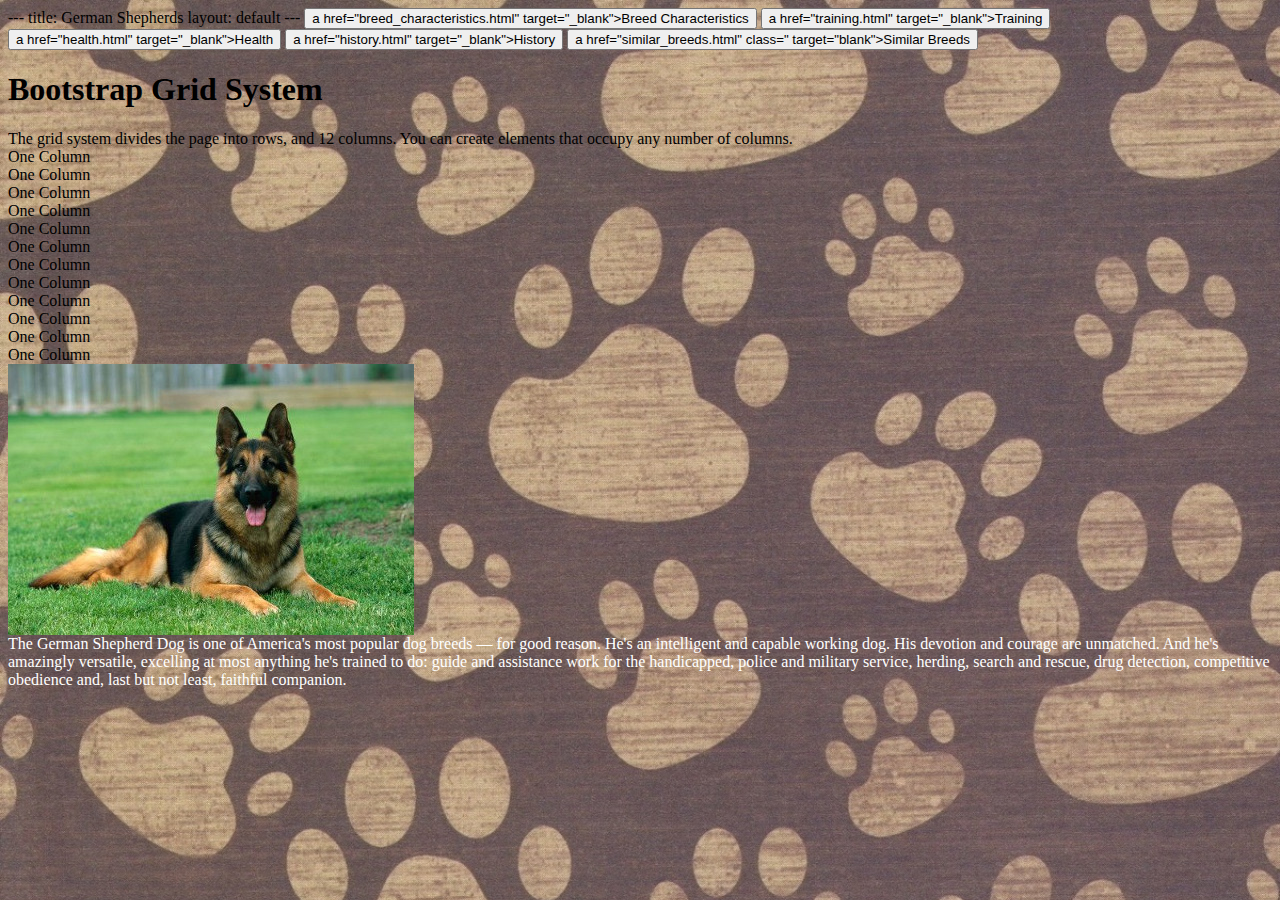
==== index.html @ 10619c78 "ginafalcone.github.io" ====
---
title: German Shepherds
layout: default
---
<!DOCTYPE html>
<html>
<head>
<style>
body {
  background-image: url("background.jpg")
}
</style>
</head>
<body>
<link rel="stylesheet" type=text/css" href="style.css">
<button type="button" class="btn btn-info">a href="breed_characteristics.html" target="_blank">Breed Characteristics</a></button>
<button type="button" class="btn btn-info">a href="training.html" target="_blank">Training</a></button>
<button type="button" class="btn btn-info">a href="health.html" target="_blank">Health</a></button>
<button type="button" class="btn btn-info">a href="history.html" target="_blank">History</a></button>
<button type="button" class="btn btn-info">a href="similar_breeds.html" class=" target="blank">Similar Breeds</a></button>
<!DOCTYPE html>
<html>
<head>

    <div class="container my_container">
    <h1>Bootstrap Grid System</h1>
    The grid system divides the page into rows, and 12 columns. You can create elements that occupy any number of columns.
    <div class="row">
      <div class="col-md-1">
        One Column
      </div>
      <div class="col-md-1">
        One Column
      </div>
      <div class="col-md-1">
        One Column
      </div>
      <div class="col-md-1">
        One Column
      </div>
      <div class="col-md-1">
        One Column
      </div>
      <div class="col-md-1">
        One Column
      </div>
      <div class="col-md-1">
        One Column
      </div>
      <div class="col-md-1">
        One Column
      </div>
      <div class="col-md-1">
        One Column
      </div>
      <div class="col-md-1">
        One Column
      </div>
      <div class="col-md-1">
        One Column
      </div>
      <div class="col-md-1">
        One Column
      </div>
    </div>
<div class="row">
<div class="col-md-6">
  <img src="dog.jpg">
	</div>
 <div class="col-md-6">
  <font color="white">The German Shepherd Dog is one of America's most popular dog breeds — for good reason. He's an intelligent and capable working dog. His devotion and courage are unmatched. And he's amazingly versatile, excelling at most anything he's trained to do: guide and assistance work for the handicapped, police and military service, herding, search and rescue, drug detection, competitive obedience and, last but not least, faithful companion.</font>
	</div>
	</div>
</body>
</html>
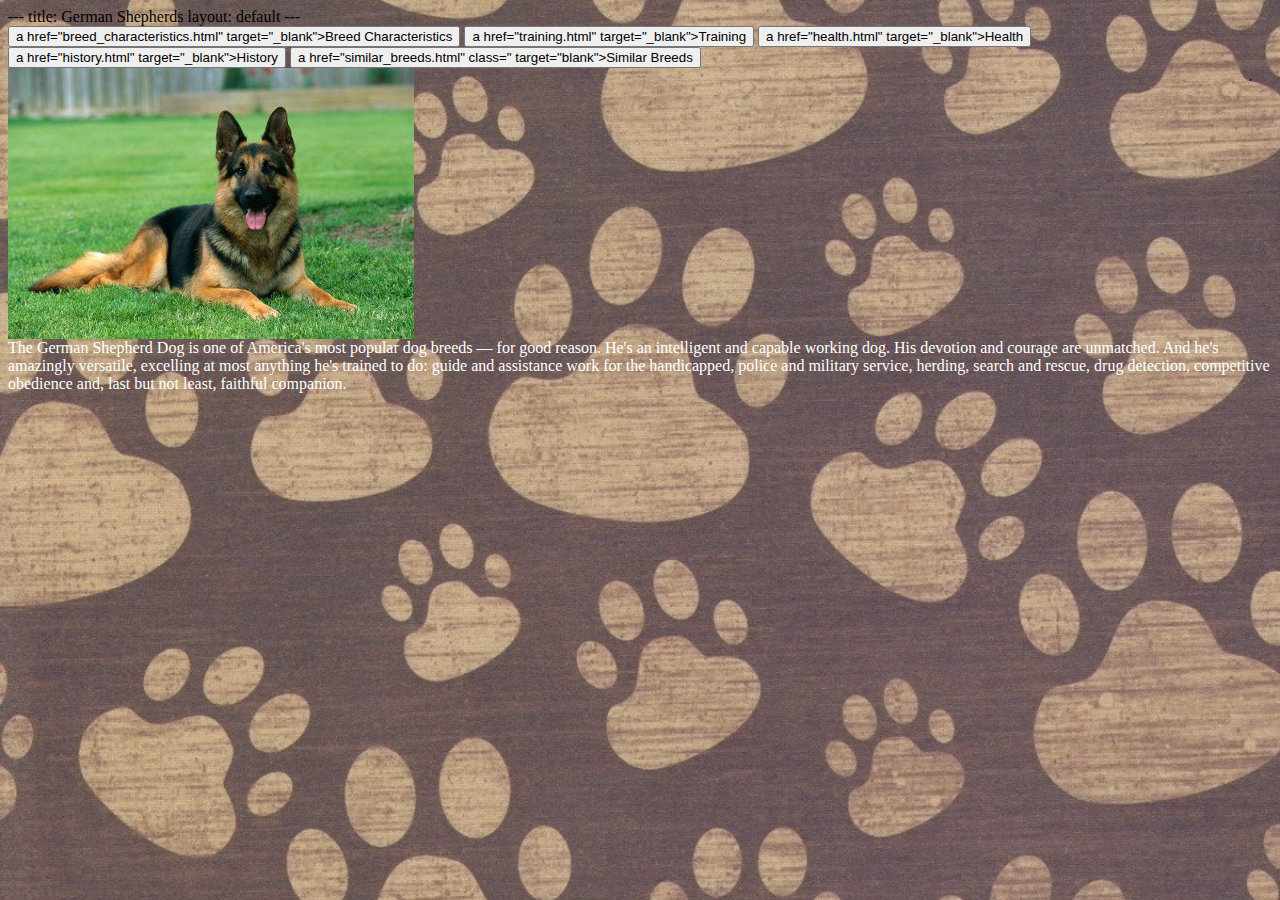
==== commit 132566c6: "ginafalcone.github.io" ====
--- a/index.html
+++ b/index.html
@@ -13,6 +13,34 @@
 </head>
 <body>
 <link rel="stylesheet" type=text/css" href="style.css">
+<div class="container my_container">
+<div class="row">
+  <div class="col-md-1">
+  </div>
+  <div class="col-md-1">
+  </div>
+  <div class="col-md-1">
+  </div>
+  <div class="col-md-1">
+  </div>
+  <div class="col-md-1">
+  </div>
+  <div class="col-md-1">
+  </div>
+  <div class="col-md-1">
+  </div>
+  <div class="col-md-1">
+  </div>
+  <div class="col-md-1">
+  </div>
+  <div class="col-md-1">
+  </div>
+  <div class="col-md-1">
+  </div>
+  <div class="col-md-1">
+  </div>
+</div>
+
 <button type="button" class="btn btn-info">a href="breed_characteristics.html" target="_blank">Breed Characteristics</a></button>
 <button type="button" class="btn btn-info">a href="training.html" target="_blank">Training</a></button>
 <button type="button" class="btn btn-info">a href="health.html" target="_blank">Health</a></button>
@@ -22,47 +50,6 @@
 <html>
 <head>
 
-    <div class="container my_container">
-    <h1>Bootstrap Grid System</h1>
-    The grid system divides the page into rows, and 12 columns. You can create elements that occupy any number of columns.
-    <div class="row">
-      <div class="col-md-1">
-        One Column
-      </div>
-      <div class="col-md-1">
-        One Column
-      </div>
-      <div class="col-md-1">
-        One Column
-      </div>
-      <div class="col-md-1">
-        One Column
-      </div>
-      <div class="col-md-1">
-        One Column
-      </div>
-      <div class="col-md-1">
-        One Column
-      </div>
-      <div class="col-md-1">
-        One Column
-      </div>
-      <div class="col-md-1">
-        One Column
-      </div>
-      <div class="col-md-1">
-        One Column
-      </div>
-      <div class="col-md-1">
-        One Column
-      </div>
-      <div class="col-md-1">
-        One Column
-      </div>
-      <div class="col-md-1">
-        One Column
-      </div>
-    </div>
 <div class="row">
 <div class="col-md-6">
   <img src="dog.jpg">
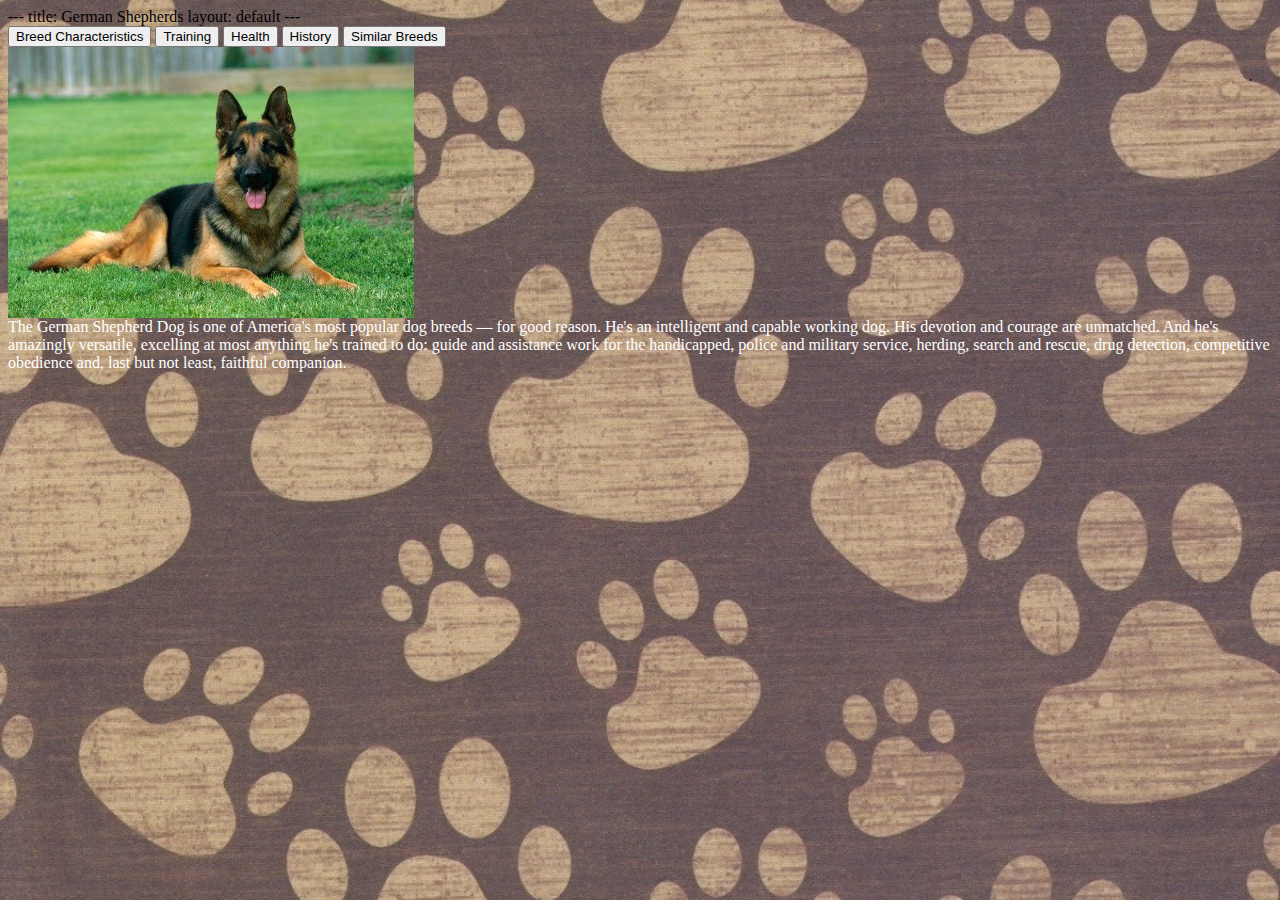
==== commit dbbe944b: "ginafalcone.github.io" ====
--- a/index.html
+++ b/index.html
@@ -40,16 +40,14 @@
   <div class="col-md-1">
   </div>
 </div>
-
-<button type="button" class="btn btn-info">a href="breed_characteristics.html" target="_blank">Breed Characteristics</a></button>
-<button type="button" class="btn btn-info">a href="training.html" target="_blank">Training</a></button>
-<button type="button" class="btn btn-info">a href="health.html" target="_blank">Health</a></button>
-<button type="button" class="btn btn-info">a href="history.html" target="_blank">History</a></button>
-<button type="button" class="btn btn-info">a href="similar_breeds.html" class=" target="blank">Similar Breeds</a></button>
+<button type="button" class="btn btn-info" a href="breed_characteristics.html" target="_blank">Breed Characteristics</a></button>
+<button type="button" class="btn btn-info" a href="training.html" target="_blank">Training</a></button>
+<button type="button" class="btn btn-info" a href="health.html" target="_blank">Health</a></button>
+<button type="button" class="btn btn-info" a href="history.html" target="_blank">History</a></button>
+<button type="button" class="btn btn-info" a href="similar_breeds.html" class=" target="blank">Similar Breeds</a></button>
 <!DOCTYPE html>
 <html>
 <head>
-
 <div class="row">
 <div class="col-md-6">
   <img src="dog.jpg">
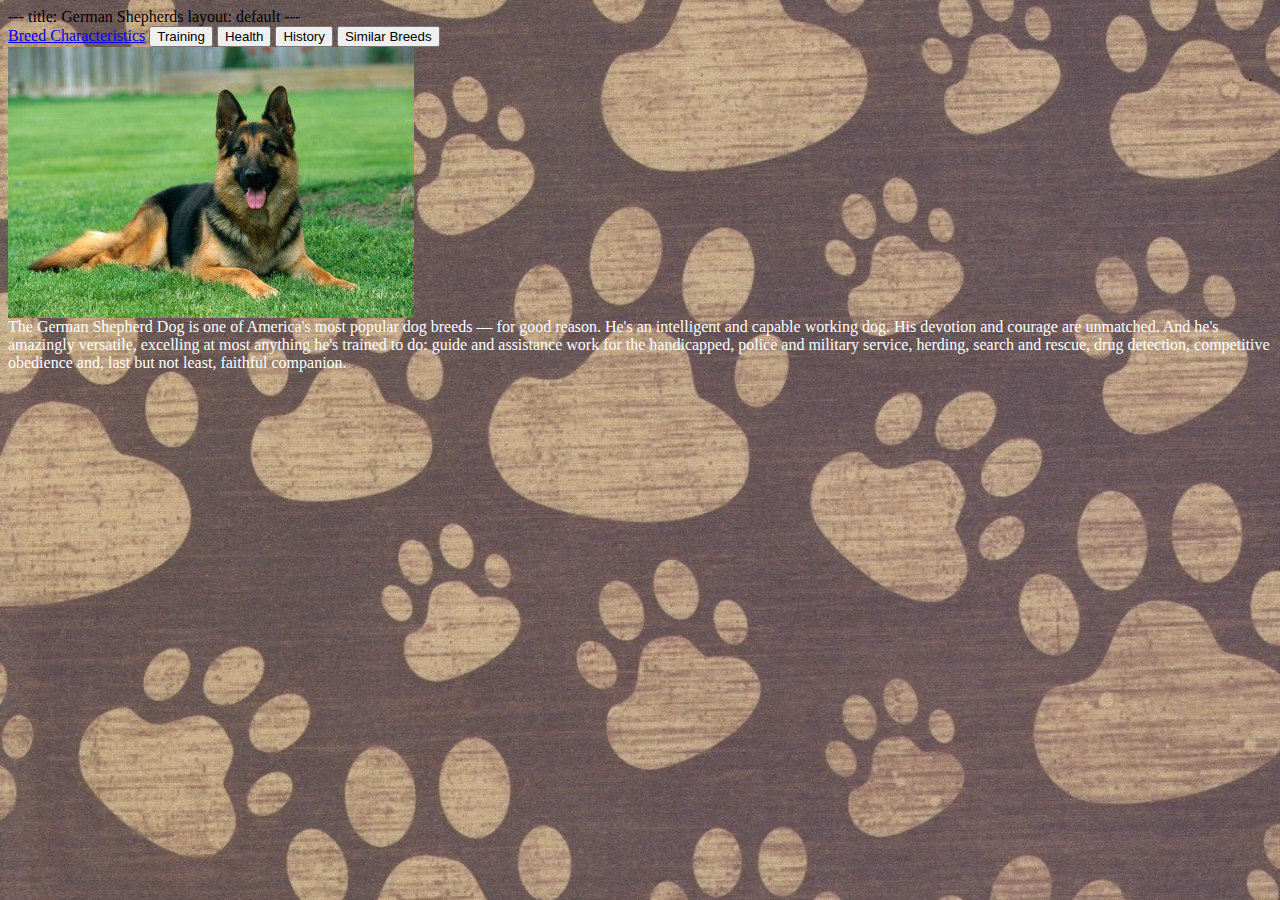
==== commit 82f915ca: "ginafalcone.github.io" ====
--- a/index.html
+++ b/index.html
@@ -40,7 +40,7 @@
   <div class="col-md-1">
   </div>
 </div>
-<button type="button" class="btn btn-info" a href="breed_characteristics.html" target="_blank">Breed Characteristics</a></button>
+<a href="breed_characteristics.html" target="_blank" button type="button" class="btn btn-info">Breed Characteristics</button></a>
 <button type="button" class="btn btn-info" a href="training.html" target="_blank">Training</a></button>
 <button type="button" class="btn btn-info" a href="health.html" target="_blank">Health</a></button>
 <button type="button" class="btn btn-info" a href="history.html" target="_blank">History</a></button>
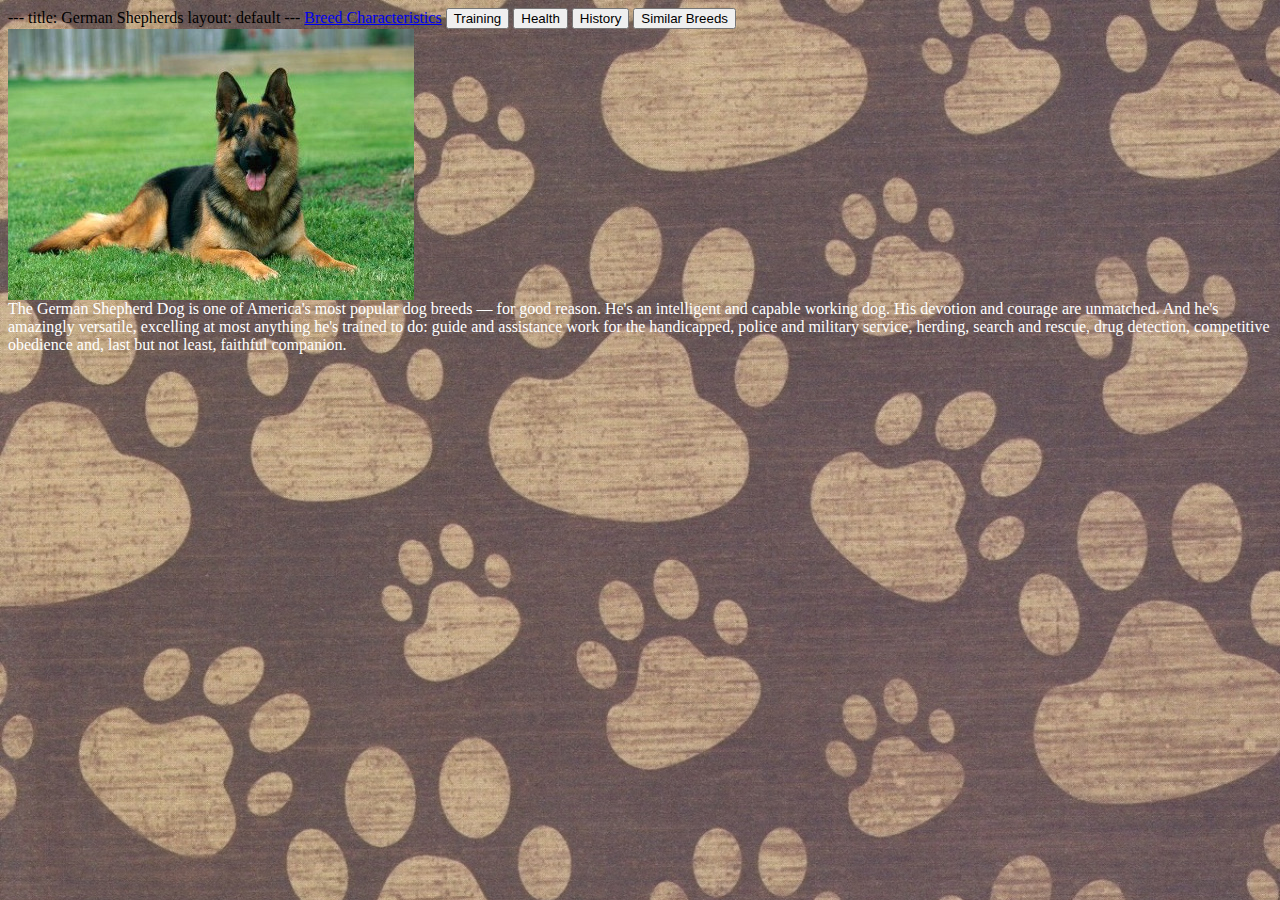
==== commit f0953927: "ginafalcone.github.io" ====
--- a/index.html
+++ b/index.html
@@ -13,33 +13,6 @@
 </head>
 <body>
 <link rel="stylesheet" type=text/css" href="style.css">
-<div class="container my_container">
-<div class="row">
-  <div class="col-md-1">
-  </div>
-  <div class="col-md-1">
-  </div>
-  <div class="col-md-1">
-  </div>
-  <div class="col-md-1">
-  </div>
-  <div class="col-md-1">
-  </div>
-  <div class="col-md-1">
-  </div>
-  <div class="col-md-1">
-  </div>
-  <div class="col-md-1">
-  </div>
-  <div class="col-md-1">
-  </div>
-  <div class="col-md-1">
-  </div>
-  <div class="col-md-1">
-  </div>
-  <div class="col-md-1">
-  </div>
-</div>
 <a href="breed_characteristics.html" target="_blank" button type="button" class="btn btn-info">Breed Characteristics</button></a>
 <button type="button" class="btn btn-info" a href="training.html" target="_blank">Training</a></button>
 <button type="button" class="btn btn-info" a href="health.html" target="_blank">Health</a></button>
@@ -48,6 +21,33 @@
 <!DOCTYPE html>
 <html>
 <head>
+  <div class="container my_container">
+  <div class="row">
+    <div class="col-md-1">
+    </div>
+    <div class="col-md-1">
+    </div>
+    <div class="col-md-1">
+    </div>
+    <div class="col-md-1">
+    </div>
+    <div class="col-md-1">
+    </div>
+    <div class="col-md-1">
+    </div>
+    <div class="col-md-1">
+    </div>
+    <div class="col-md-1">
+    </div>
+    <div class="col-md-1">
+    </div>
+    <div class="col-md-1">
+    </div>
+    <div class="col-md-1">
+    </div>
+    <div class="col-md-1">
+    </div>
+  </div>
 <div class="row">
 <div class="col-md-6">
   <img src="dog.jpg">
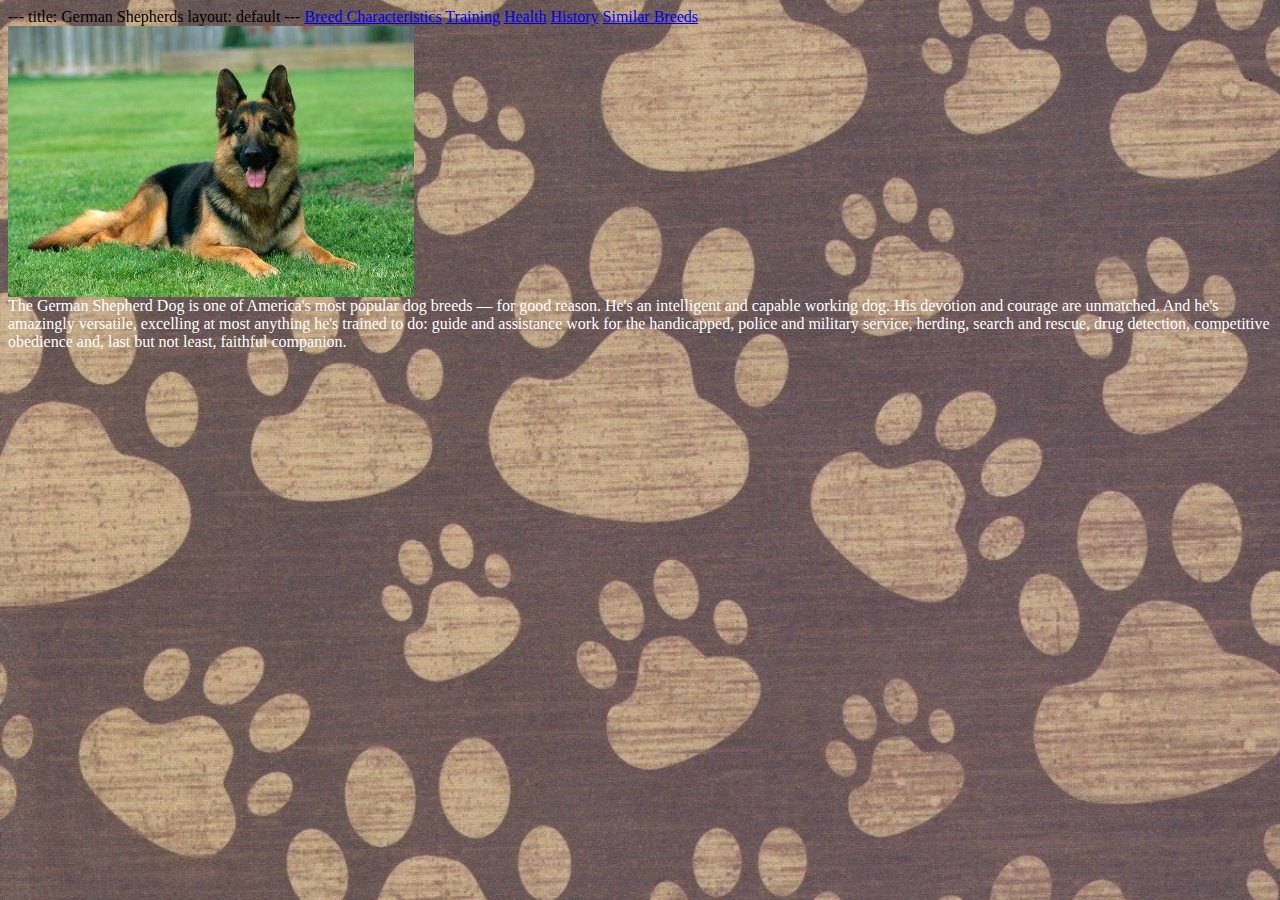
==== commit 73ef4b20: "ginafalcone.github.io" ====
--- a/index.html
+++ b/index.html
@@ -13,11 +13,11 @@
 </head>
 <body>
 <link rel="stylesheet" type=text/css" href="style.css">
-<a href="breed_characteristics.html" target="_blank" button type="button" class="btn btn-info">Breed Characteristics</button></a>
-<button type="button" class="btn btn-info" a href="training.html" target="_blank">Training</a></button>
-<button type="button" class="btn btn-info" a href="health.html" target="_blank">Health</a></button>
-<button type="button" class="btn btn-info" a href="history.html" target="_blank">History</a></button>
-<button type="button" class="btn btn-info" a href="similar_breeds.html" class=" target="blank">Similar Breeds</a></button>
+<a href="breed_characteristics.html" class="btn btn-info" target="_blank">Breed Characteristics</a>
+<a href="training.html" class="btn btn-info" target="_blank">Training</a>
+<a href="health.html" class="btn btn-info" target="_blank">Health</a>
+<a href="history.html" class="btn btn-info" target="_blank">History</a>
+<a href="similar_breeds.html" class="btn btn-info" target="blank">Similar Breeds</a>
 <!DOCTYPE html>
 <html>
 <head>
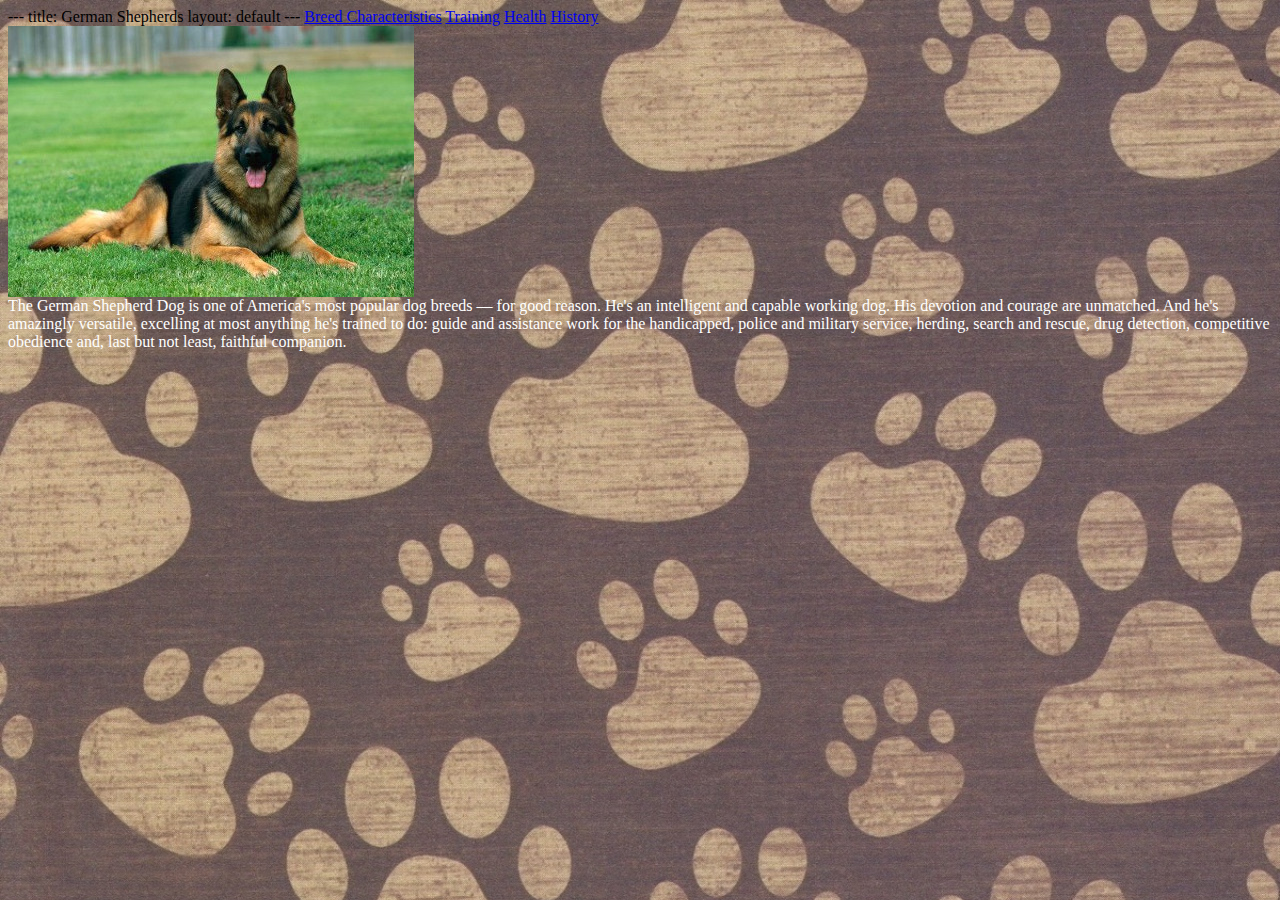
==== commit 23a88d35: "ginafalcone.github.io" ====
--- a/index.html
+++ b/index.html
@@ -17,7 +17,6 @@
 <a href="training.html" class="btn btn-info" target="_blank">Training</a>
 <a href="health.html" class="btn btn-info" target="_blank">Health</a>
 <a href="history.html" class="btn btn-info" target="_blank">History</a>
-<a href="similar_breeds.html" class="btn btn-info" target="blank">Similar Breeds</a>
 <!DOCTYPE html>
 <html>
 <head>
